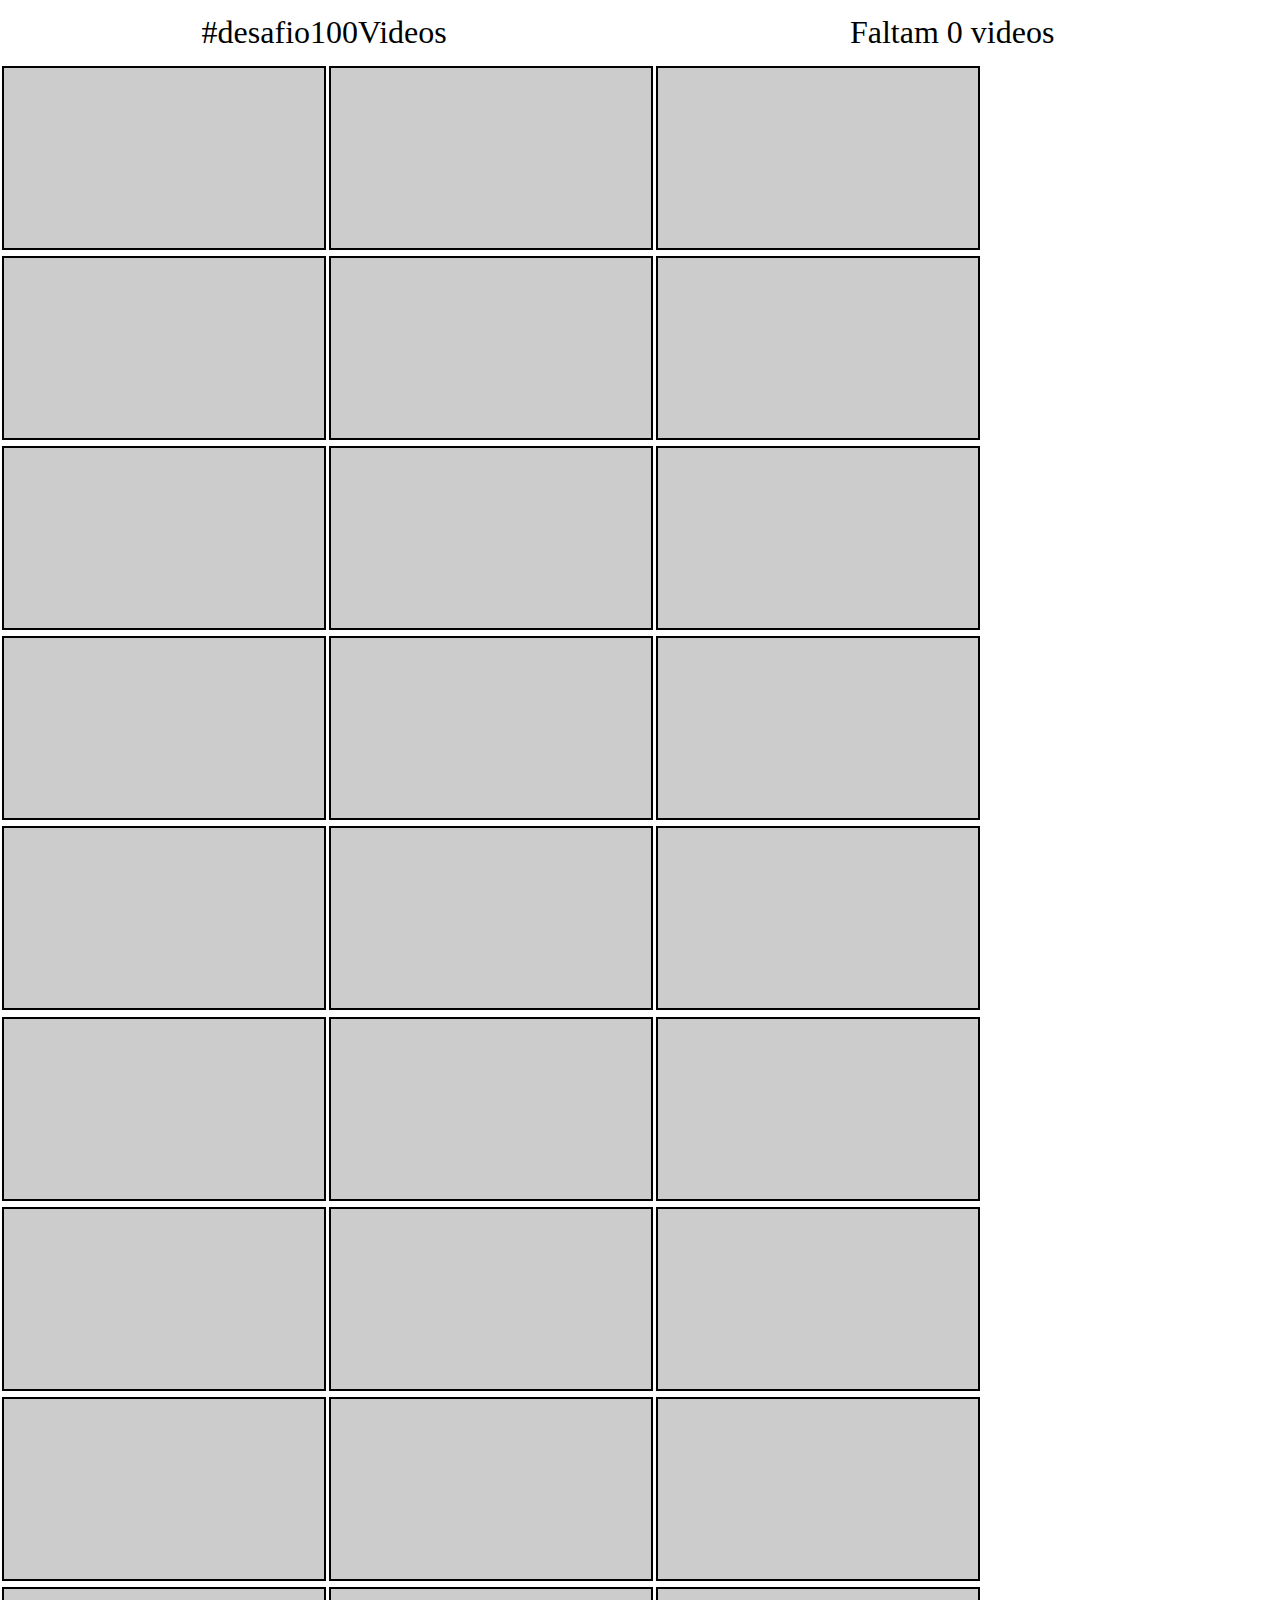
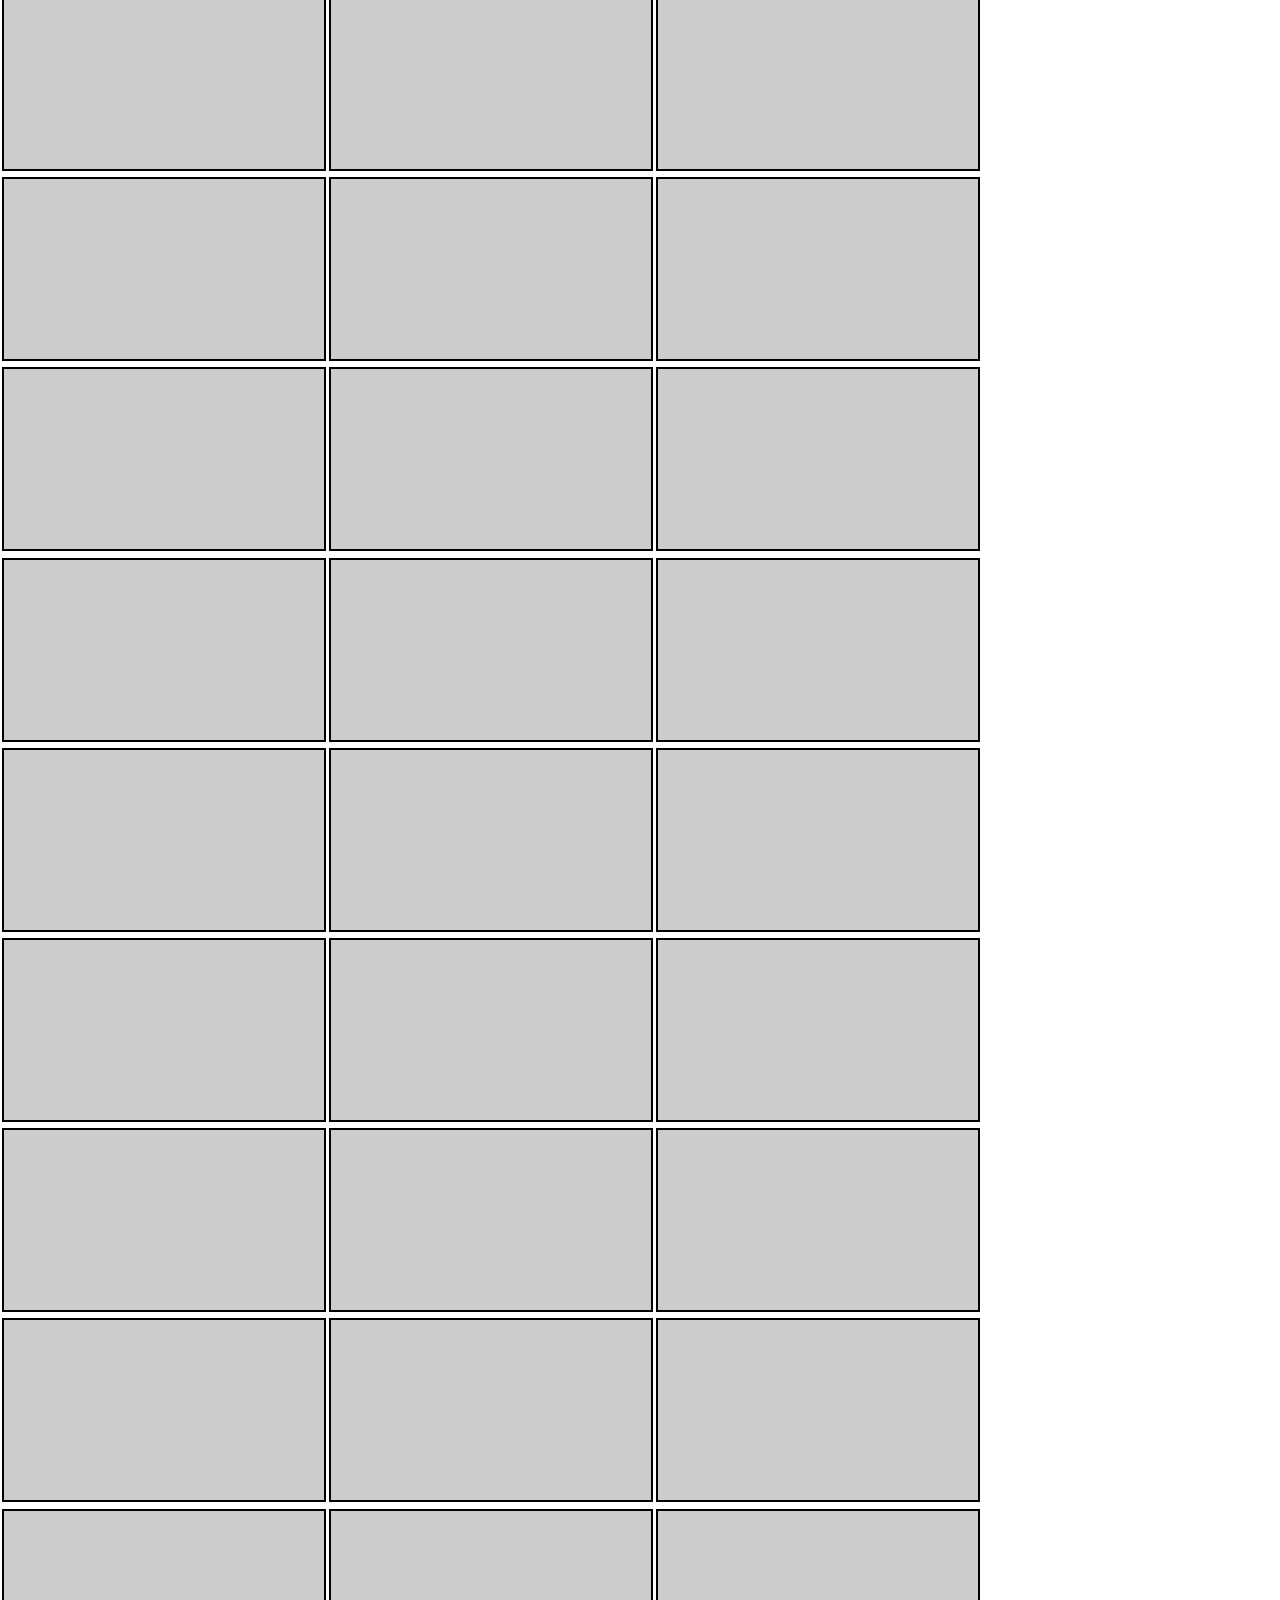
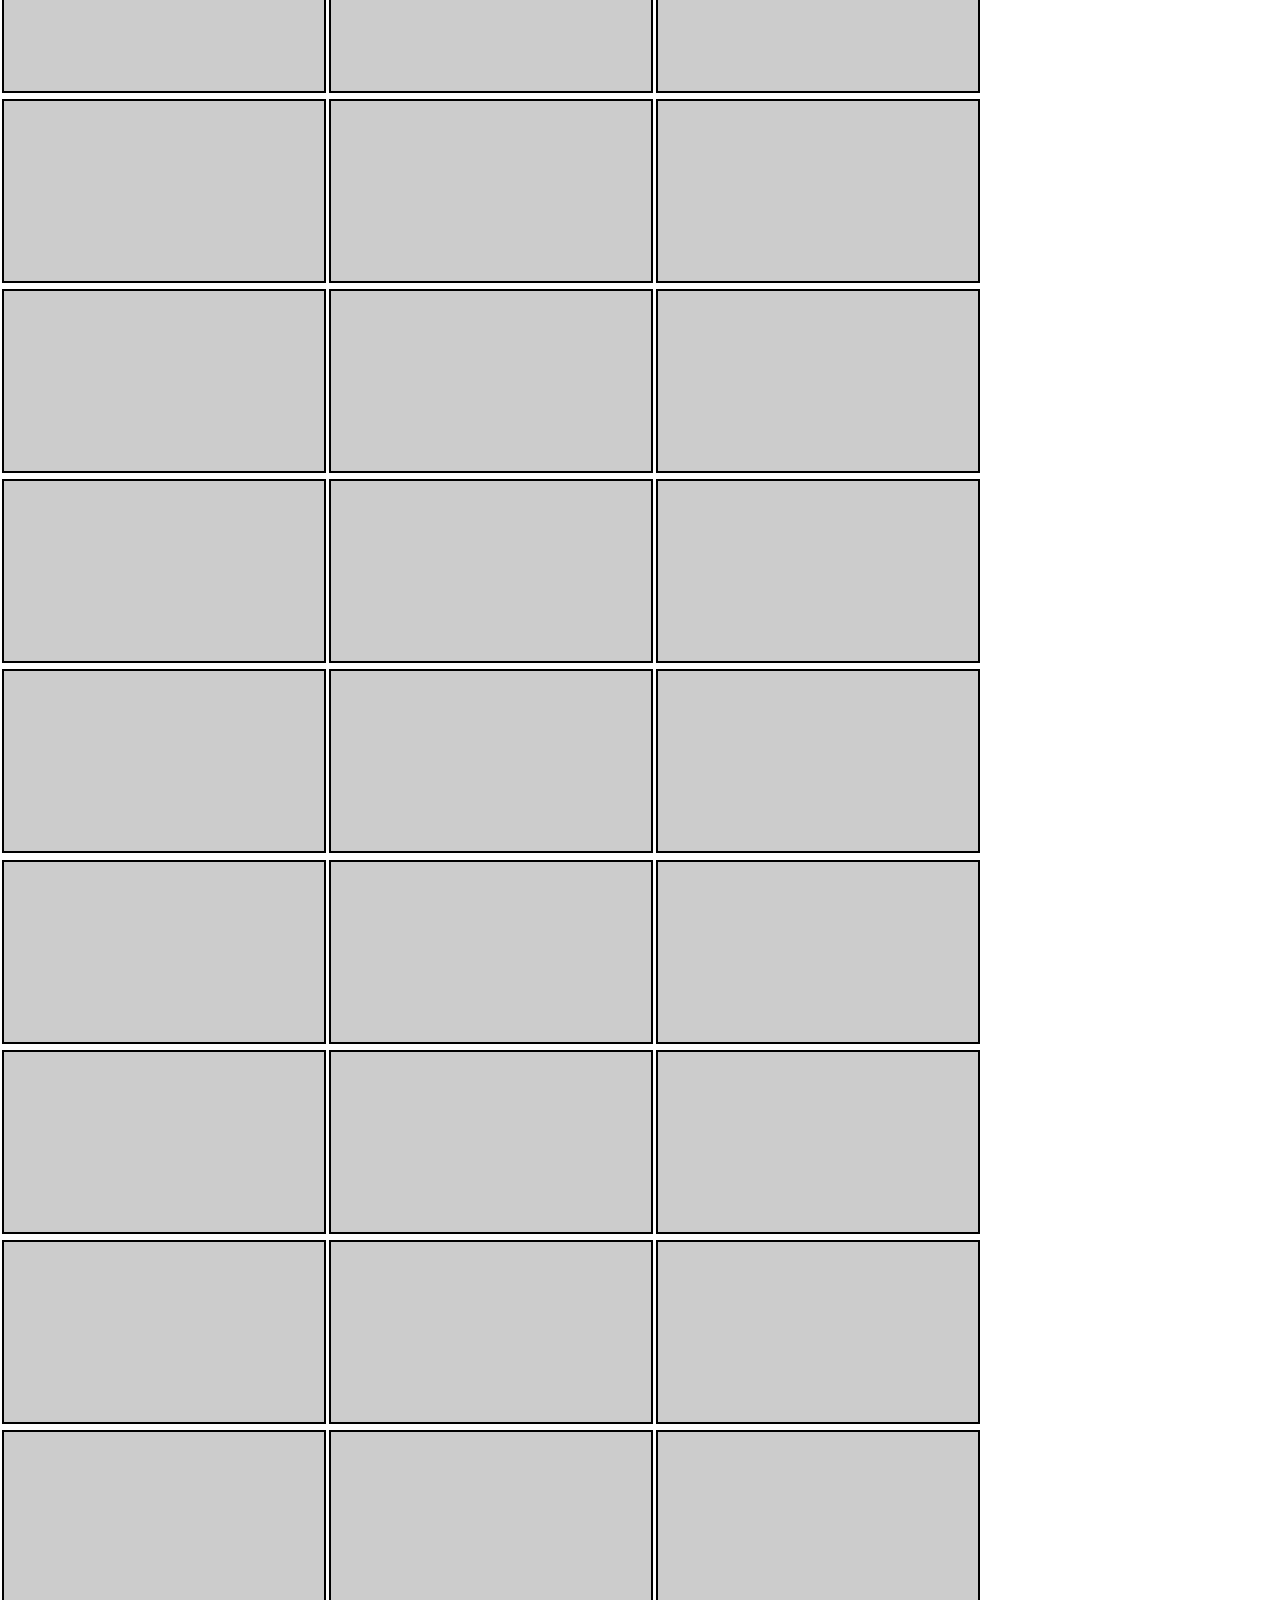
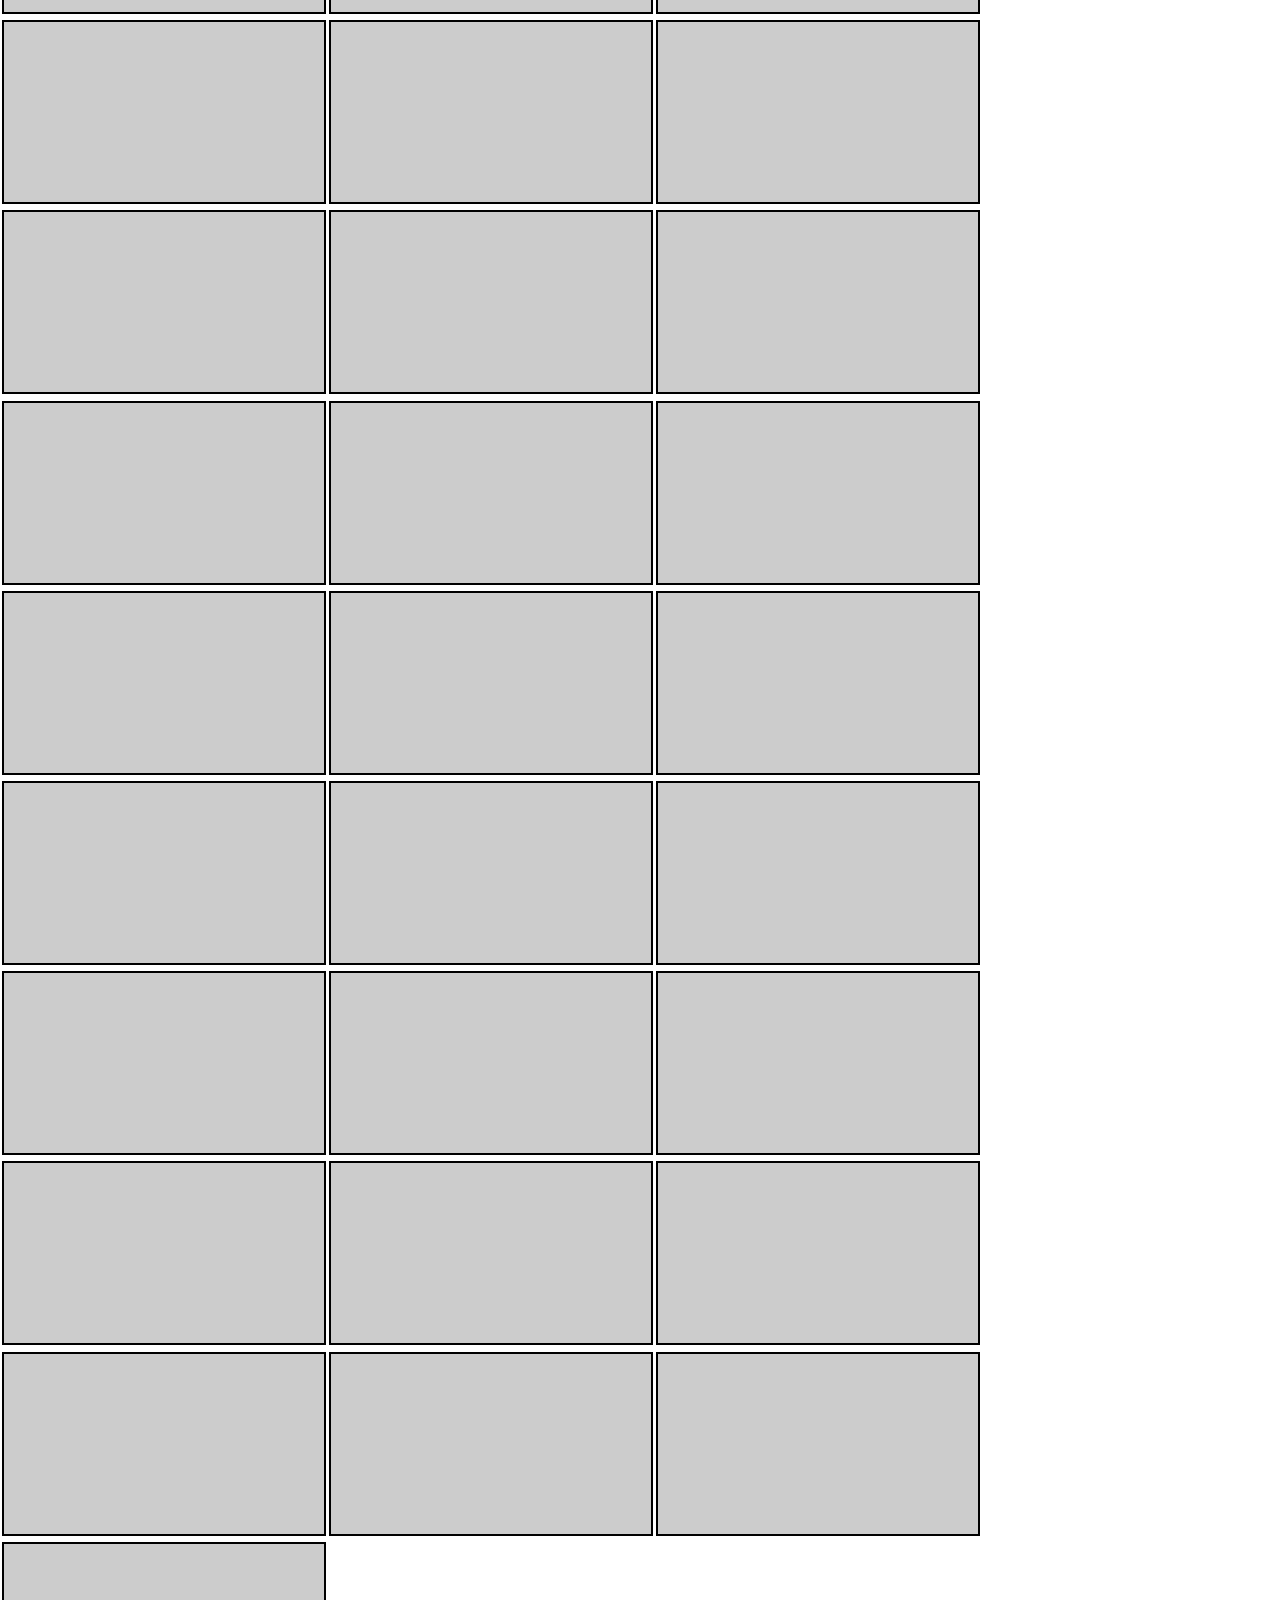
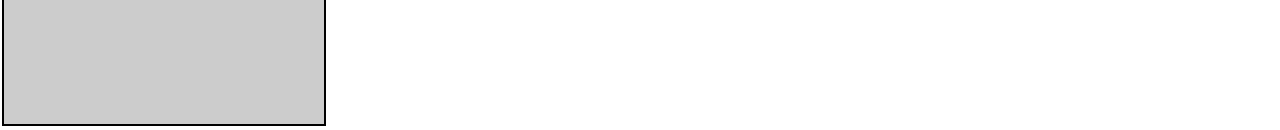
==== index.html @ 361c4d55 "Inital Prototype" ====
<!DOCTYPE html>
<html lang="pt">
	<head>
		<meta charset="utf-8">
		<title>#desafio 100 Videos</title>
		<link rel="stylesheet" href="CSS/reset.css">
		<link rel="stylesheet" href="CSS/main.css">

	</head>
	<body>
		<div class="cabecalho">
			<h1 class="titulo-principal">#desafio100Videos</h1>
			<p class="faltando">Faltam 0 videos</p>
		</div>
		<table>
			<tbody class="tabela-videos">
				<tr class="video-coluna">
					<td class="video-celula"><img src="Images/emBranco.png" alt="imagem com fundo cinza"></td>
					<td class="video-celula"><img src="Images/emBranco.png" alt="imagem com fundo cinza"></td>
					<td class="video-celula"><img src="Images/emBranco.png" alt="imagem com fundo cinza"></td>
					<td class="video-celula"><img src="Images/emBranco.png" alt="imagem com fundo cinza"></td>
					<td class="video-celula"><img src="Images/emBranco.png" alt="imagem com fundo cinza"></td>
					<td class="video-celula"><img src="Images/emBranco.png" alt="imagem com fundo cinza"></td>
					<td class="video-celula"><img src="Images/emBranco.png" alt="imagem com fundo cinza"></td>
					<td class="video-celula"><img src="Images/emBranco.png" alt="imagem com fundo cinza"></td>
					<td class="video-celula"><img src="Images/emBranco.png" alt="imagem com fundo cinza"></td>
					<td class="video-celula"><img src="Images/emBranco.png" alt="imagem com fundo cinza"></td>
					<td class="video-celula"><img src="Images/emBranco.png" alt="imagem com fundo cinza"></td>
					<td class="video-celula"><img src="Images/emBranco.png" alt="imagem com fundo cinza"></td>
					<td class="video-celula"><img src="Images/emBranco.png" alt="imagem com fundo cinza"></td>
					<td class="video-celula"><img src="Images/emBranco.png" alt="imagem com fundo cinza"></td>
					<td class="video-celula"><img src="Images/emBranco.png" alt="imagem com fundo cinza"></td>
					<td class="video-celula"><img src="Images/emBranco.png" alt="imagem com fundo cinza"></td>
					<td class="video-celula"><img src="Images/emBranco.png" alt="imagem com fundo cinza"></td>
					<td class="video-celula"><img src="Images/emBranco.png" alt="imagem com fundo cinza"></td>
					<td class="video-celula"><img src="Images/emBranco.png" alt="imagem com fundo cinza"></td>
					<td class="video-celula"><img src="Images/emBranco.png" alt="imagem com fundo cinza"></td>
					<td class="video-celula"><img src="Images/emBranco.png" alt="imagem com fundo cinza"></td>
					<td class="video-celula"><img src="Images/emBranco.png" alt="imagem com fundo cinza"></td>
					<td class="video-celula"><img src="Images/emBranco.png" alt="imagem com fundo cinza"></td>
					<td class="video-celula"><img src="Images/emBranco.png" alt="imagem com fundo cinza"></td>
					<td class="video-celula"><img src="Images/emBranco.png" alt="imagem com fundo cinza"></td>
					<td class="video-celula"><img src="Images/emBranco.png" alt="imagem com fundo cinza"></td>
					<td class="video-celula"><img src="Images/emBranco.png" alt="imagem com fundo cinza"></td>
					<td class="video-celula"><img src="Images/emBranco.png" alt="imagem com fundo cinza"></td>
					<td class="video-celula"><img src="Images/emBranco.png" alt="imagem com fundo cinza"></td>
					<td class="video-celula"><img src="Images/emBranco.png" alt="imagem com fundo cinza"></td>
					<td class="video-celula"><img src="Images/emBranco.png" alt="imagem com fundo cinza"></td>
					<td class="video-celula"><img src="Images/emBranco.png" alt="imagem com fundo cinza"></td>
					<td class="video-celula"><img src="Images/emBranco.png" alt="imagem com fundo cinza"></td>
					<td class="video-celula"><img src="Images/emBranco.png" alt="imagem com fundo cinza"></td>
					<td class="video-celula"><img src="Images/emBranco.png" alt="imagem com fundo cinza"></td>
					<td class="video-celula"><img src="Images/emBranco.png" alt="imagem com fundo cinza"></td>
					<td class="video-celula"><img src="Images/emBranco.png" alt="imagem com fundo cinza"></td>
					<td class="video-celula"><img src="Images/emBranco.png" alt="imagem com fundo cinza"></td>
					<td class="video-celula"><img src="Images/emBranco.png" alt="imagem com fundo cinza"></td>
					<td class="video-celula"><img src="Images/emBranco.png" alt="imagem com fundo cinza"></td>
					<td class="video-celula"><img src="Images/emBranco.png" alt="imagem com fundo cinza"></td>
					<td class="video-celula"><img src="Images/emBranco.png" alt="imagem com fundo cinza"></td>
					<td class="video-celula"><img src="Images/emBranco.png" alt="imagem com fundo cinza"></td>
					<td class="video-celula"><img src="Images/emBranco.png" alt="imagem com fundo cinza"></td>
					<td class="video-celula"><img src="Images/emBranco.png" alt="imagem com fundo cinza"></td>
					<td class="video-celula"><img src="Images/emBranco.png" alt="imagem com fundo cinza"></td>
					<td class="video-celula"><img src="Images/emBranco.png" alt="imagem com fundo cinza"></td>
					<td class="video-celula"><img src="Images/emBranco.png" alt="imagem com fundo cinza"></td>
					<td class="video-celula"><img src="Images/emBranco.png" alt="imagem com fundo cinza"></td>
					<td class="video-celula"><img src="Images/emBranco.png" alt="imagem com fundo cinza"></td>
					<td class="video-celula"><img src="Images/emBranco.png" alt="imagem com fundo cinza"></td>
					<td class="video-celula"><img src="Images/emBranco.png" alt="imagem com fundo cinza"></td>
					<td class="video-celula"><img src="Images/emBranco.png" alt="imagem com fundo cinza"></td>
					<td class="video-celula"><img src="Images/emBranco.png" alt="imagem com fundo cinza"></td>
					<td class="video-celula"><img src="Images/emBranco.png" alt="imagem com fundo cinza"></td>
					<td class="video-celula"><img src="Images/emBranco.png" alt="imagem com fundo cinza"></td>
					<td class="video-celula"><img src="Images/emBranco.png" alt="imagem com fundo cinza"></td>
					<td class="video-celula"><img src="Images/emBranco.png" alt="imagem com fundo cinza"></td>
					<td class="video-celula"><img src="Images/emBranco.png" alt="imagem com fundo cinza"></td>
					<td class="video-celula"><img src="Images/emBranco.png" alt="imagem com fundo cinza"></td>
					<td class="video-celula"><img src="Images/emBranco.png" alt="imagem com fundo cinza"></td>
					<td class="video-celula"><img src="Images/emBranco.png" alt="imagem com fundo cinza"></td>
					<td class="video-celula"><img src="Images/emBranco.png" alt="imagem com fundo cinza"></td>
					<td class="video-celula"><img src="Images/emBranco.png" alt="imagem com fundo cinza"></td>
					<td class="video-celula"><img src="Images/emBranco.png" alt="imagem com fundo cinza"></td>
					<td class="video-celula"><img src="Images/emBranco.png" alt="imagem com fundo cinza"></td>
					<td class="video-celula"><img src="Images/emBranco.png" alt="imagem com fundo cinza"></td>
					<td class="video-celula"><img src="Images/emBranco.png" alt="imagem com fundo cinza"></td>
					<td class="video-celula"><img src="Images/emBranco.png" alt="imagem com fundo cinza"></td>
					<td class="video-celula"><img src="Images/emBranco.png" alt="imagem com fundo cinza"></td>
					<td class="video-celula"><img src="Images/emBranco.png" alt="imagem com fundo cinza"></td>
					<td class="video-celula"><img src="Images/emBranco.png" alt="imagem com fundo cinza"></td>
					<td class="video-celula"><img src="Images/emBranco.png" alt="imagem com fundo cinza"></td>
					<td class="video-celula"><img src="Images/emBranco.png" alt="imagem com fundo cinza"></td>
					<td class="video-celula"><img src="Images/emBranco.png" alt="imagem com fundo cinza"></td>
					<td class="video-celula"><img src="Images/emBranco.png" alt="imagem com fundo cinza"></td>
					<td class="video-celula"><img src="Images/emBranco.png" alt="imagem com fundo cinza"></td>
					<td class="video-celula"><img src="Images/emBranco.png" alt="imagem com fundo cinza"></td>
					<td class="video-celula"><img src="Images/emBranco.png" alt="imagem com fundo cinza"></td>
					<td class="video-celula"><img src="Images/emBranco.png" alt="imagem com fundo cinza"></td>
					<td class="video-celula"><img src="Images/emBranco.png" alt="imagem com fundo cinza"></td>
					<td class="video-celula"><img src="Images/emBranco.png" alt="imagem com fundo cinza"></td>
					<td class="video-celula"><img src="Images/emBranco.png" alt="imagem com fundo cinza"></td>
					<td class="video-celula"><img src="Images/emBranco.png" alt="imagem com fundo cinza"></td>
					<td class="video-celula"><img src="Images/emBranco.png" alt="imagem com fundo cinza"></td>
					<td class="video-celula"><img src="Images/emBranco.png" alt="imagem com fundo cinza"></td>
					<td class="video-celula"><img src="Images/emBranco.png" alt="imagem com fundo cinza"></td>
					<td class="video-celula"><img src="Images/emBranco.png" alt="imagem com fundo cinza"></td>
					<td class="video-celula"><img src="Images/emBranco.png" alt="imagem com fundo cinza"></td>
					<td class="video-celula"><img src="Images/emBranco.png" alt="imagem com fundo cinza"></td>
					<td class="video-celula"><img src="Images/emBranco.png" alt="imagem com fundo cinza"></td>
					<td class="video-celula"><img src="Images/emBranco.png" alt="imagem com fundo cinza"></td>
					<td class="video-celula"><img src="Images/emBranco.png" alt="imagem com fundo cinza"></td>
					<td class="video-celula"><img src="Images/emBranco.png" alt="imagem com fundo cinza"></td>
					<td class="video-celula"><img src="Images/emBranco.png" alt="imagem com fundo cinza"></td>
					<td class="video-celula"><img src="Images/emBranco.png" alt="imagem com fundo cinza"></td>
					<td class="video-celula"><img src="Images/emBranco.png" alt="imagem com fundo cinza"></td>
					<td class="video-celula"><img src="Images/emBranco.png" alt="imagem com fundo cinza"></td>
					<td class="video-celula"><img src="Images/emBranco.png" alt="imagem com fundo cinza"></td>
					<td class="video-celula"><img src="Images/emBranco.png" alt="imagem com fundo cinza"></td>
				</tr>
			</tbody>
		</table>
	</body>
</html>
---- CSS/main.css ----
body {
    color: black;
}

.titulo-principal,
.faltando{
    font-size: 2em;
    margin: .5em .25em;
}

.video-celula{
    border: .15em solid black;
    margin: .1em;
    box-sizing: border-box;
    display: inline-block;
}

img{
    width: 100%;
    display: block;
}

.faltando{
    text-align: right;
    margin-right: 1em;
}

.cabecalho{
    display: flex;
    justify-content: space-around;
}
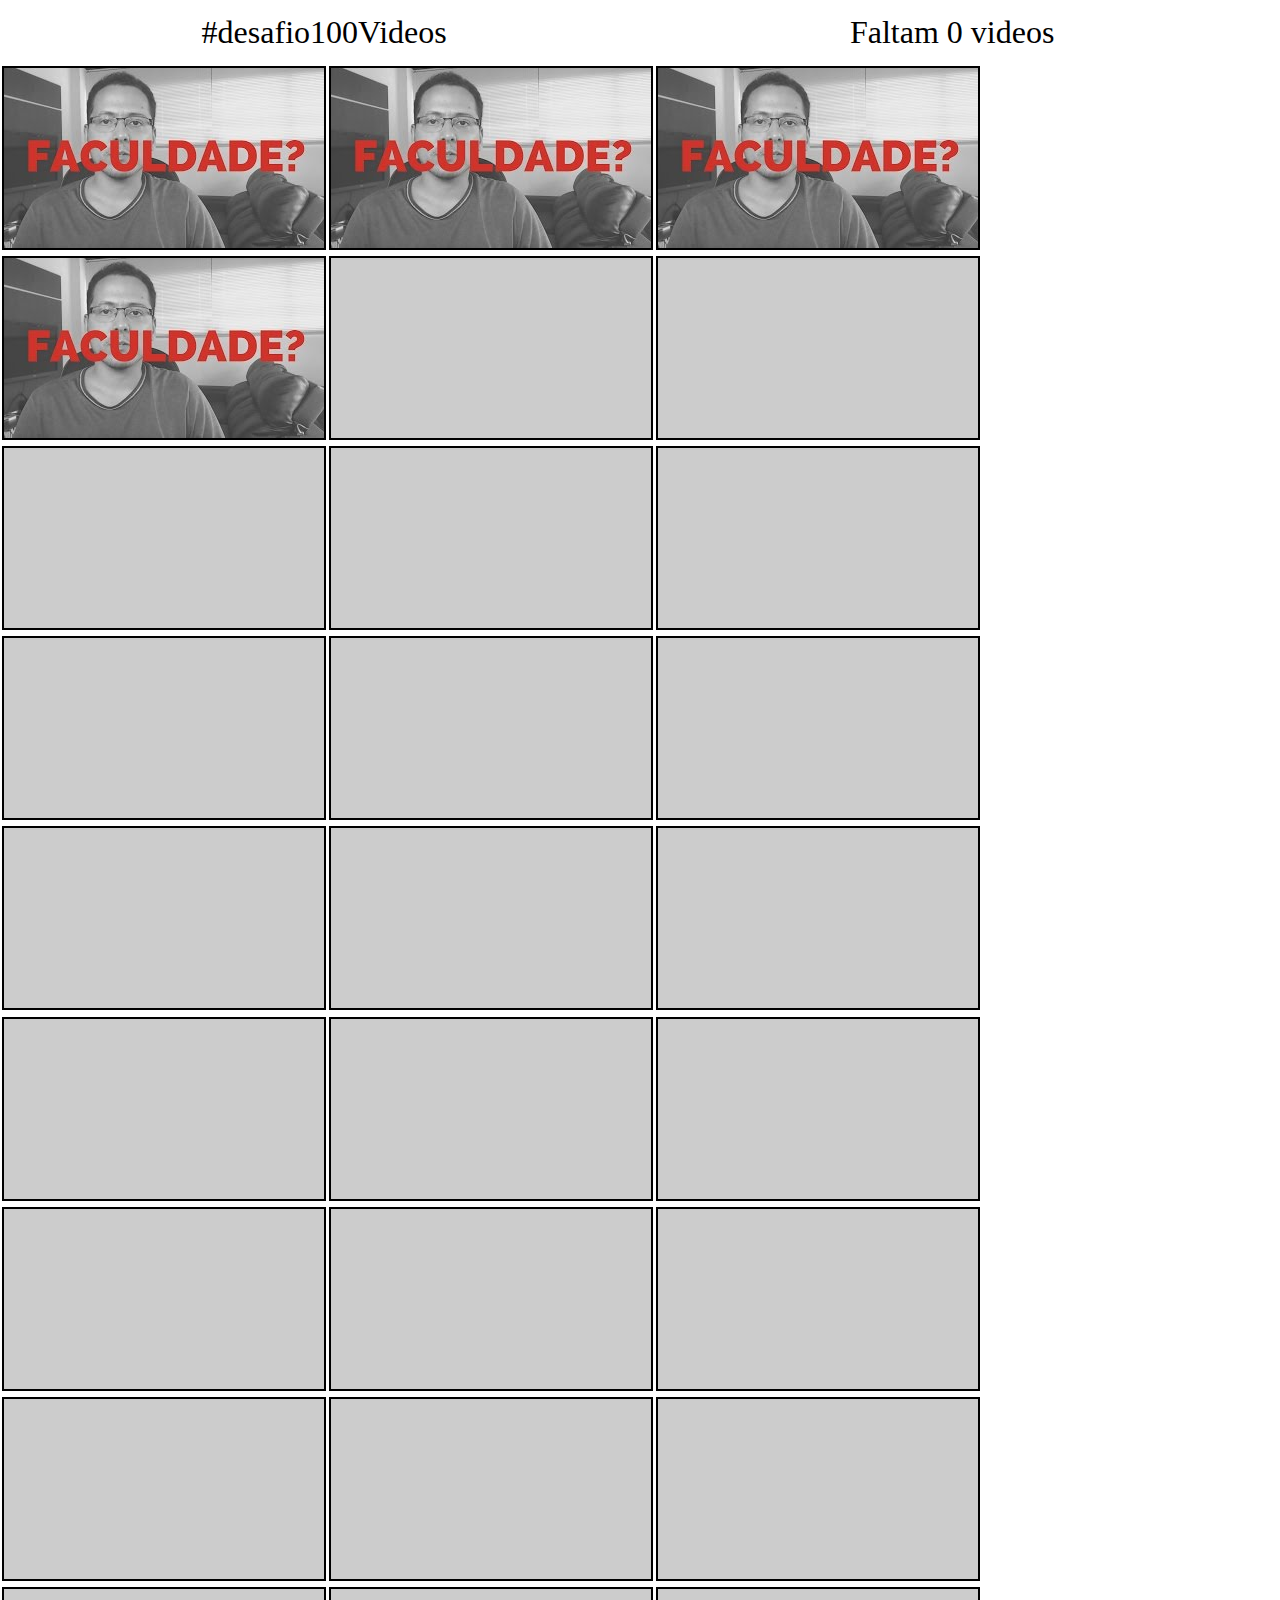
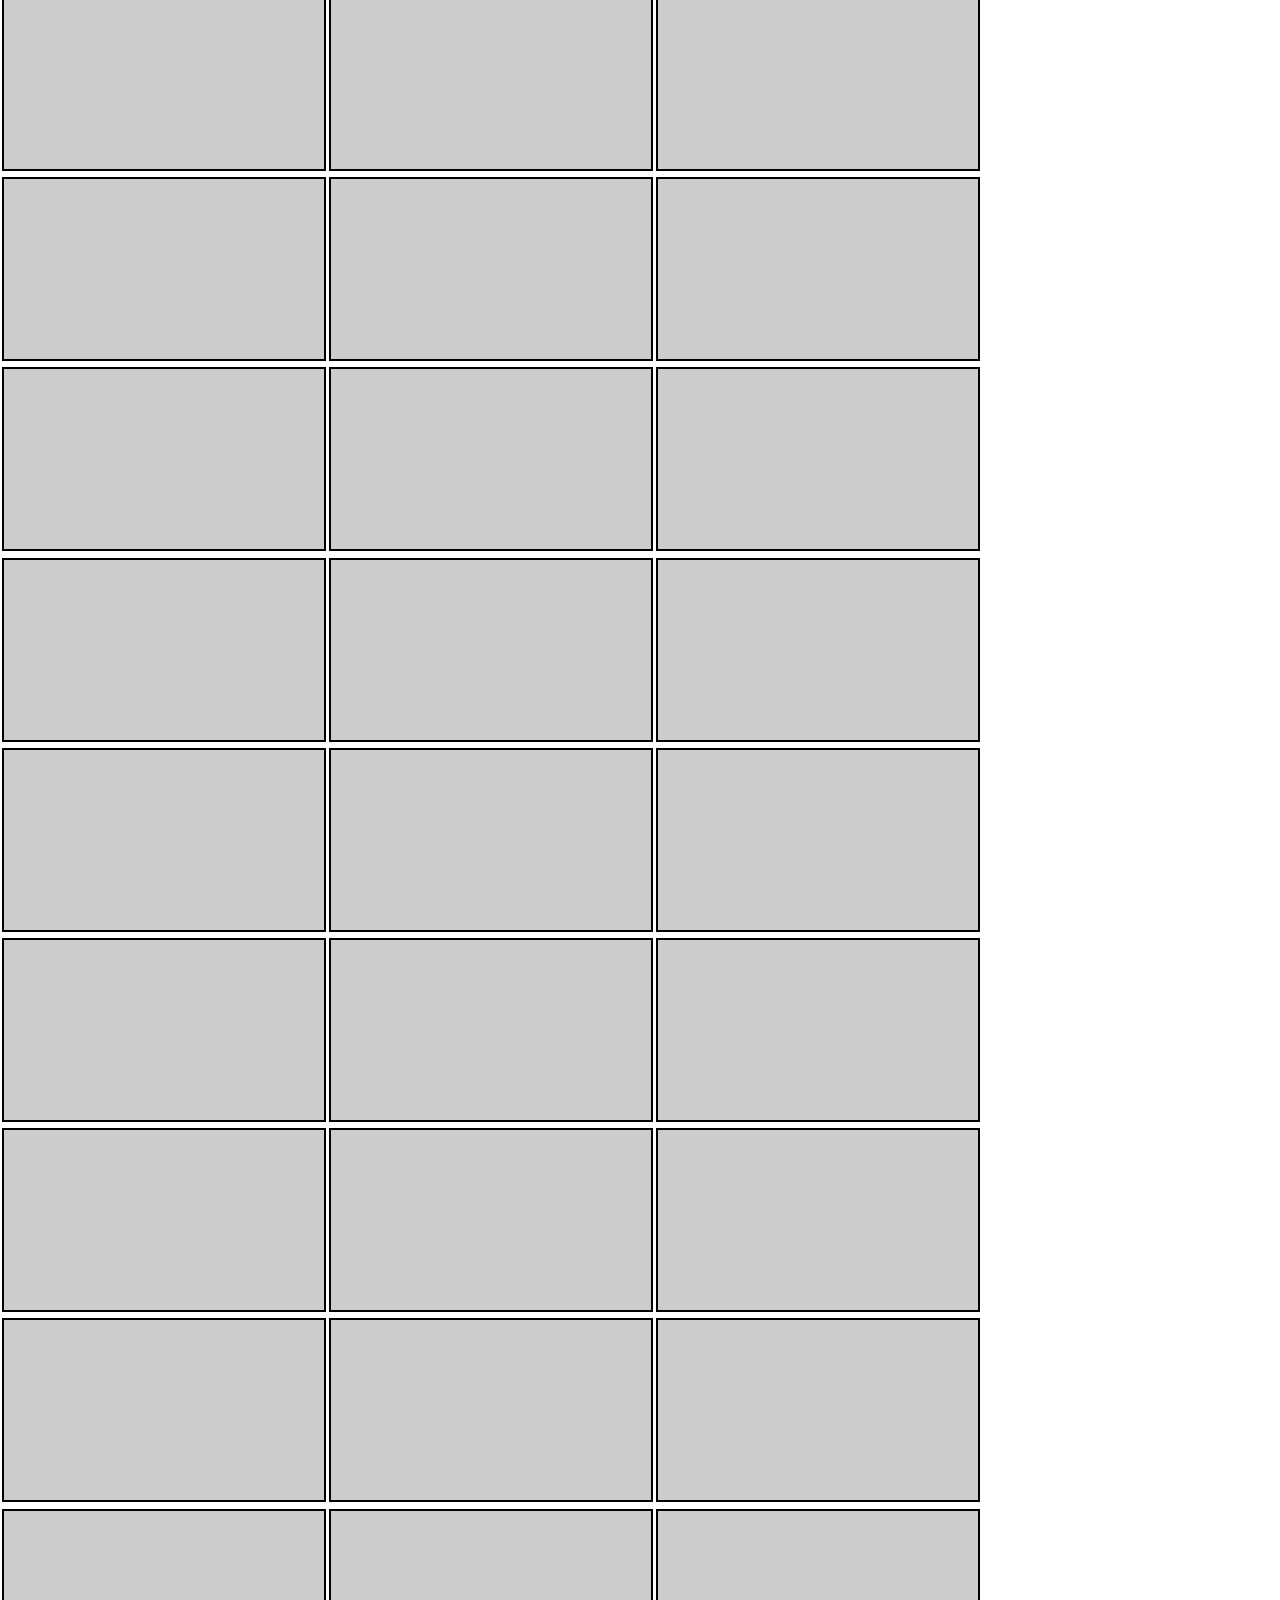
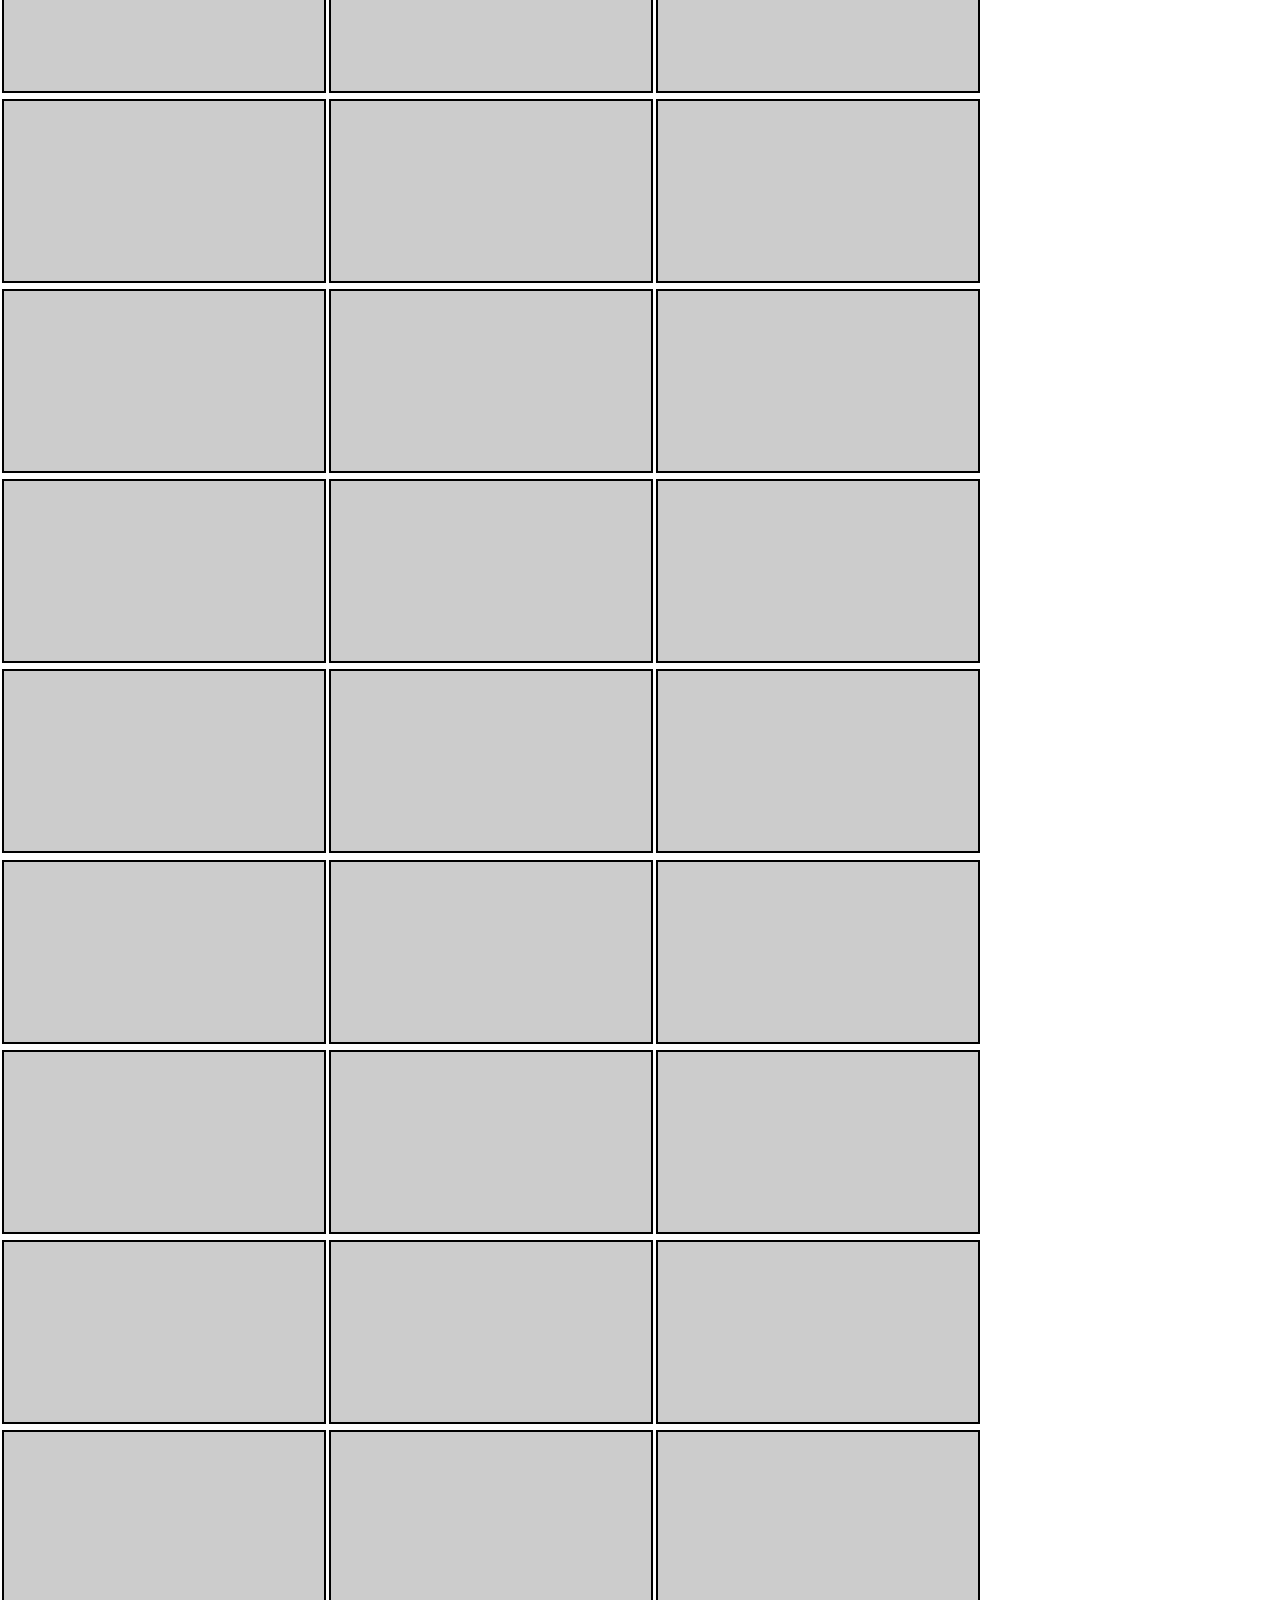
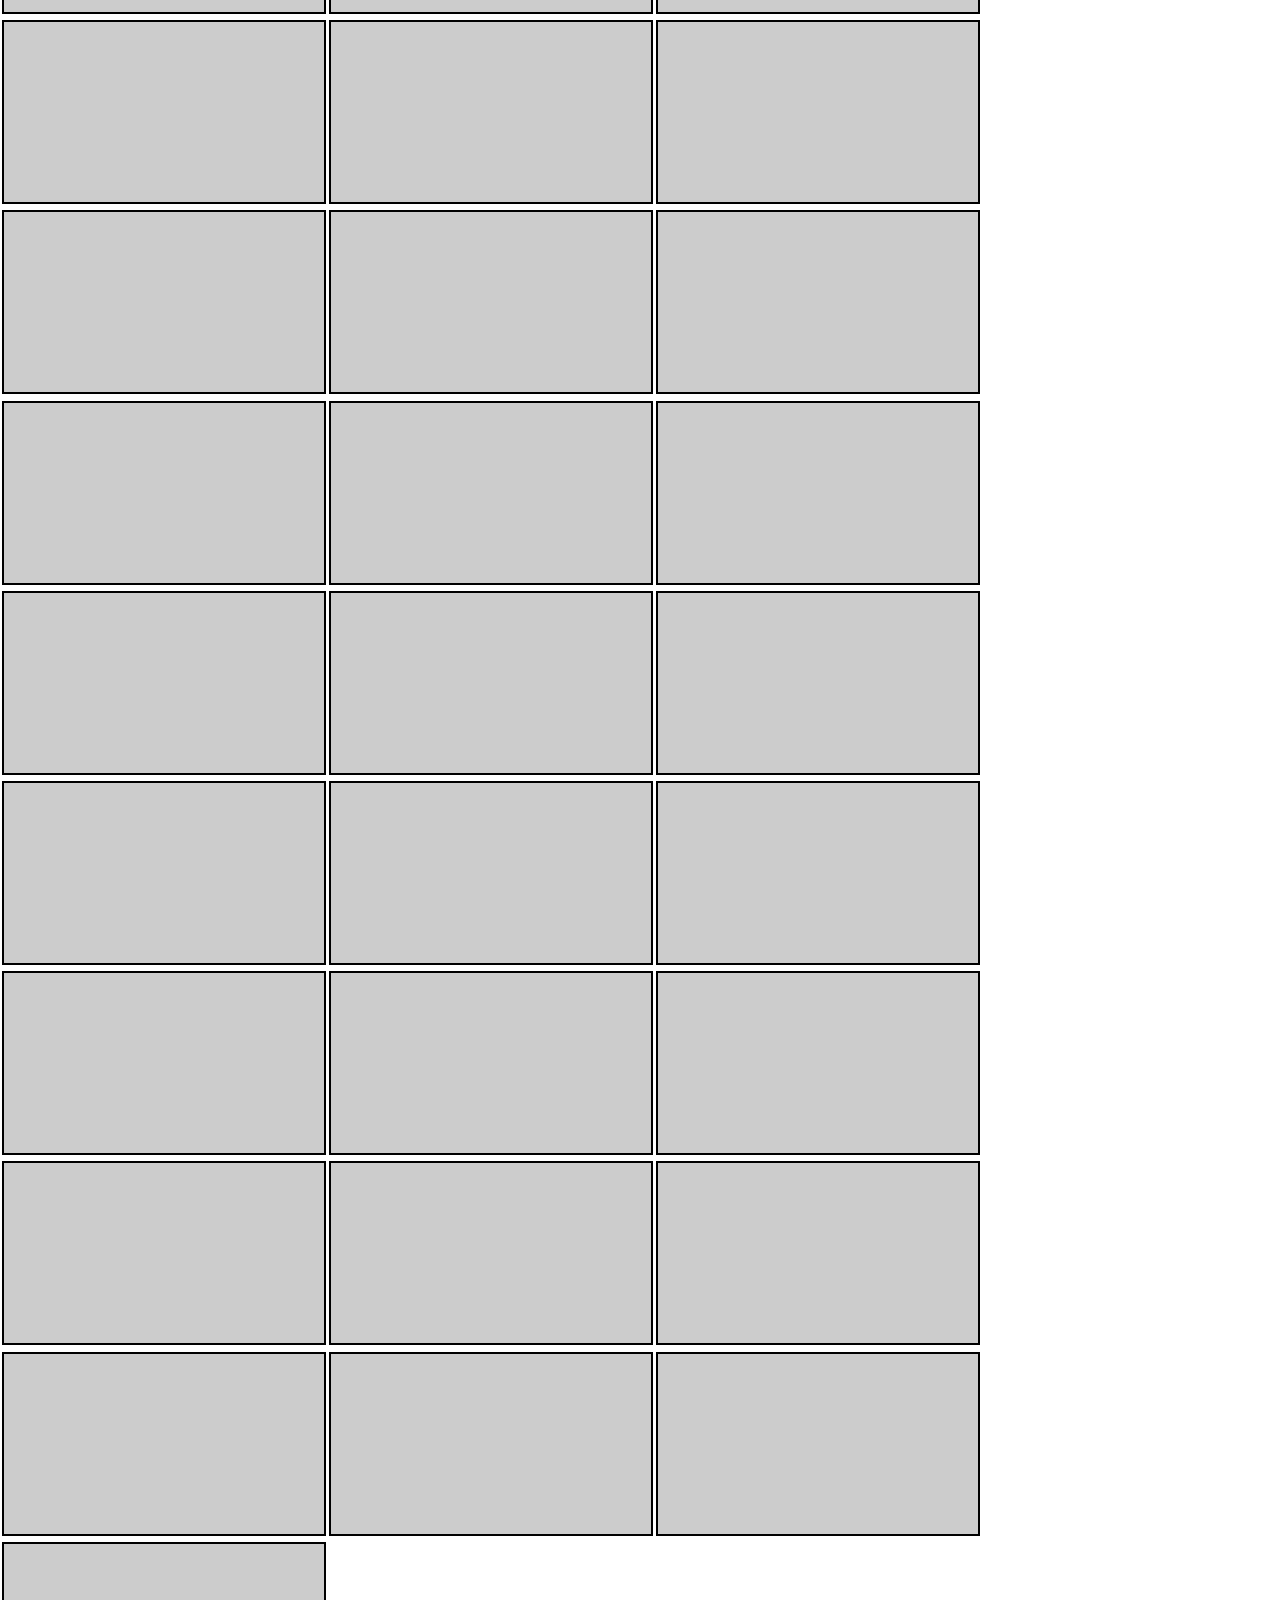
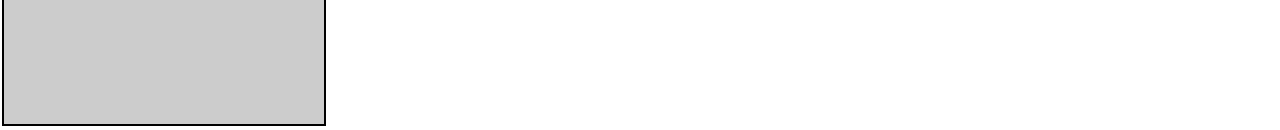
==== commit 965549bd: "Adding the initial JavaScript structure" ====
--- a/index.html
+++ b/index.html
@@ -15,10 +15,10 @@
 		<table>
 			<tbody class="tabela-videos">
 				<tr class="video-coluna">
-					<td class="video-celula"><img src="Images/emBranco.png" alt="imagem com fundo cinza"></td>
-					<td class="video-celula"><img src="Images/emBranco.png" alt="imagem com fundo cinza"></td>
-					<td class="video-celula"><img src="Images/emBranco.png" alt="imagem com fundo cinza"></td>
-					<td class="video-celula"><img src="Images/emBranco.png" alt="imagem com fundo cinza"></td>
+					<td class="video-celula"><img src="Images/mqdefault.jpg" alt="imagem com fundo cinza"></td>
+					<td class="video-celula"><img src="Images/mqdefault.jpg" alt="imagem com fundo cinza"></td>
+					<td class="video-celula"><img src="Images/mqdefault.jpg" alt="imagem com fundo cinza"></td>
+					<td class="video-celula"><img src="Images/mqdefault.jpg" alt="imagem com fundo cinza"></td>
 					<td class="video-celula"><img src="Images/emBranco.png" alt="imagem com fundo cinza"></td>
 					<td class="video-celula"><img src="Images/emBranco.png" alt="imagem com fundo cinza"></td>
 					<td class="video-celula"><img src="Images/emBranco.png" alt="imagem com fundo cinza"></td>
@@ -118,5 +118,8 @@
 				</tr>
 			</tbody>
 		</table>
+
+		<script src="JS/video.js"></script>
+		<script src="JS/canalYoutube.js"></script>
 	</body>
 </html>
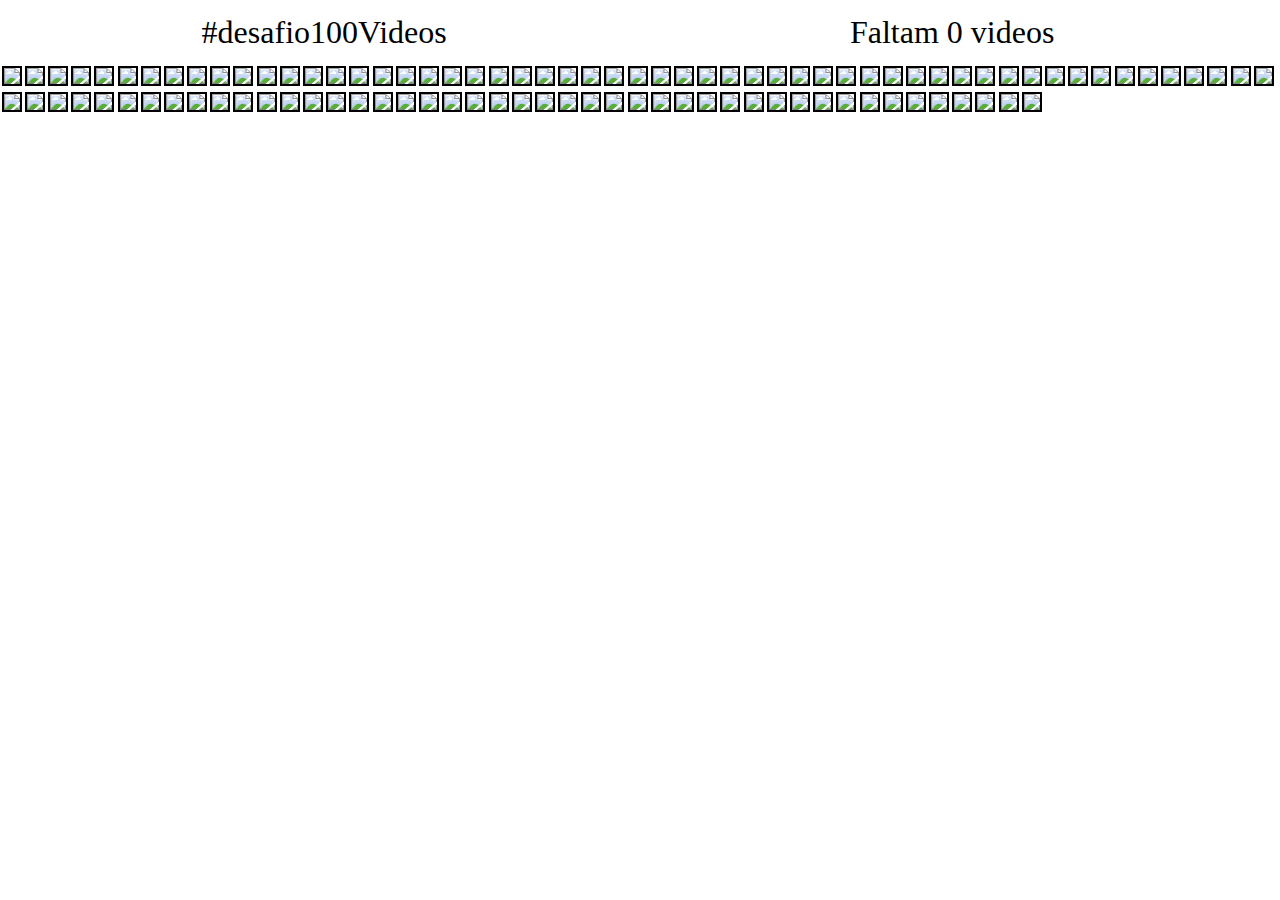
==== commit 5e7ca2df: "adding videos to the page" ====
--- a/index.html
+++ b/index.html
@@ -10,115 +10,16 @@
 	<body>
 		<div class="cabecalho">
 			<h1 class="titulo-principal">#desafio100Videos</h1>
-			<p class="faltando">Faltam 0 videos</p>
+			<p class="faltando">Faltam <span class="quantidade-faltando">0</span> videos</p>
 		</div>
 		<table>
 			<tbody class="tabela-videos">
 				<tr class="video-coluna">
-					<td class="video-celula"><img src="Images/mqdefault.jpg" alt="imagem com fundo cinza"></td>
-					<td class="video-celula"><img src="Images/mqdefault.jpg" alt="imagem com fundo cinza"></td>
-					<td class="video-celula"><img src="Images/mqdefault.jpg" alt="imagem com fundo cinza"></td>
-					<td class="video-celula"><img src="Images/mqdefault.jpg" alt="imagem com fundo cinza"></td>
-					<td class="video-celula"><img src="Images/emBranco.png" alt="imagem com fundo cinza"></td>
-					<td class="video-celula"><img src="Images/emBranco.png" alt="imagem com fundo cinza"></td>
-					<td class="video-celula"><img src="Images/emBranco.png" alt="imagem com fundo cinza"></td>
-					<td class="video-celula"><img src="Images/emBranco.png" alt="imagem com fundo cinza"></td>
-					<td class="video-celula"><img src="Images/emBranco.png" alt="imagem com fundo cinza"></td>
-					<td class="video-celula"><img src="Images/emBranco.png" alt="imagem com fundo cinza"></td>
-					<td class="video-celula"><img src="Images/emBranco.png" alt="imagem com fundo cinza"></td>
-					<td class="video-celula"><img src="Images/emBranco.png" alt="imagem com fundo cinza"></td>
-					<td class="video-celula"><img src="Images/emBranco.png" alt="imagem com fundo cinza"></td>
-					<td class="video-celula"><img src="Images/emBranco.png" alt="imagem com fundo cinza"></td>
-					<td class="video-celula"><img src="Images/emBranco.png" alt="imagem com fundo cinza"></td>
-					<td class="video-celula"><img src="Images/emBranco.png" alt="imagem com fundo cinza"></td>
-					<td class="video-celula"><img src="Images/emBranco.png" alt="imagem com fundo cinza"></td>
-					<td class="video-celula"><img src="Images/emBranco.png" alt="imagem com fundo cinza"></td>
-					<td class="video-celula"><img src="Images/emBranco.png" alt="imagem com fundo cinza"></td>
-					<td class="video-celula"><img src="Images/emBranco.png" alt="imagem com fundo cinza"></td>
-					<td class="video-celula"><img src="Images/emBranco.png" alt="imagem com fundo cinza"></td>
-					<td class="video-celula"><img src="Images/emBranco.png" alt="imagem com fundo cinza"></td>
-					<td class="video-celula"><img src="Images/emBranco.png" alt="imagem com fundo cinza"></td>
-					<td class="video-celula"><img src="Images/emBranco.png" alt="imagem com fundo cinza"></td>
-					<td class="video-celula"><img src="Images/emBranco.png" alt="imagem com fundo cinza"></td>
-					<td class="video-celula"><img src="Images/emBranco.png" alt="imagem com fundo cinza"></td>
-					<td class="video-celula"><img src="Images/emBranco.png" alt="imagem com fundo cinza"></td>
-					<td class="video-celula"><img src="Images/emBranco.png" alt="imagem com fundo cinza"></td>
-					<td class="video-celula"><img src="Images/emBranco.png" alt="imagem com fundo cinza"></td>
-					<td class="video-celula"><img src="Images/emBranco.png" alt="imagem com fundo cinza"></td>
-					<td class="video-celula"><img src="Images/emBranco.png" alt="imagem com fundo cinza"></td>
-					<td class="video-celula"><img src="Images/emBranco.png" alt="imagem com fundo cinza"></td>
-					<td class="video-celula"><img src="Images/emBranco.png" alt="imagem com fundo cinza"></td>
-					<td class="video-celula"><img src="Images/emBranco.png" alt="imagem com fundo cinza"></td>
-					<td class="video-celula"><img src="Images/emBranco.png" alt="imagem com fundo cinza"></td>
-					<td class="video-celula"><img src="Images/emBranco.png" alt="imagem com fundo cinza"></td>
-					<td class="video-celula"><img src="Images/emBranco.png" alt="imagem com fundo cinza"></td>
-					<td class="video-celula"><img src="Images/emBranco.png" alt="imagem com fundo cinza"></td>
-					<td class="video-celula"><img src="Images/emBranco.png" alt="imagem com fundo cinza"></td>
-					<td class="video-celula"><img src="Images/emBranco.png" alt="imagem com fundo cinza"></td>
-					<td class="video-celula"><img src="Images/emBranco.png" alt="imagem com fundo cinza"></td>
-					<td class="video-celula"><img src="Images/emBranco.png" alt="imagem com fundo cinza"></td>
-					<td class="video-celula"><img src="Images/emBranco.png" alt="imagem com fundo cinza"></td>
-					<td class="video-celula"><img src="Images/emBranco.png" alt="imagem com fundo cinza"></td>
-					<td class="video-celula"><img src="Images/emBranco.png" alt="imagem com fundo cinza"></td>
-					<td class="video-celula"><img src="Images/emBranco.png" alt="imagem com fundo cinza"></td>
-					<td class="video-celula"><img src="Images/emBranco.png" alt="imagem com fundo cinza"></td>
-					<td class="video-celula"><img src="Images/emBranco.png" alt="imagem com fundo cinza"></td>
-					<td class="video-celula"><img src="Images/emBranco.png" alt="imagem com fundo cinza"></td>
-					<td class="video-celula"><img src="Images/emBranco.png" alt="imagem com fundo cinza"></td>
-					<td class="video-celula"><img src="Images/emBranco.png" alt="imagem com fundo cinza"></td>
-					<td class="video-celula"><img src="Images/emBranco.png" alt="imagem com fundo cinza"></td>
-					<td class="video-celula"><img src="Images/emBranco.png" alt="imagem com fundo cinza"></td>
-					<td class="video-celula"><img src="Images/emBranco.png" alt="imagem com fundo cinza"></td>
-					<td class="video-celula"><img src="Images/emBranco.png" alt="imagem com fundo cinza"></td>
-					<td class="video-celula"><img src="Images/emBranco.png" alt="imagem com fundo cinza"></td>
-					<td class="video-celula"><img src="Images/emBranco.png" alt="imagem com fundo cinza"></td>
-					<td class="video-celula"><img src="Images/emBranco.png" alt="imagem com fundo cinza"></td>
-					<td class="video-celula"><img src="Images/emBranco.png" alt="imagem com fundo cinza"></td>
-					<td class="video-celula"><img src="Images/emBranco.png" alt="imagem com fundo cinza"></td>
-					<td class="video-celula"><img src="Images/emBranco.png" alt="imagem com fundo cinza"></td>
-					<td class="video-celula"><img src="Images/emBranco.png" alt="imagem com fundo cinza"></td>
-					<td class="video-celula"><img src="Images/emBranco.png" alt="imagem com fundo cinza"></td>
-					<td class="video-celula"><img src="Images/emBranco.png" alt="imagem com fundo cinza"></td>
-					<td class="video-celula"><img src="Images/emBranco.png" alt="imagem com fundo cinza"></td>
-					<td class="video-celula"><img src="Images/emBranco.png" alt="imagem com fundo cinza"></td>
-					<td class="video-celula"><img src="Images/emBranco.png" alt="imagem com fundo cinza"></td>
-					<td class="video-celula"><img src="Images/emBranco.png" alt="imagem com fundo cinza"></td>
-					<td class="video-celula"><img src="Images/emBranco.png" alt="imagem com fundo cinza"></td>
-					<td class="video-celula"><img src="Images/emBranco.png" alt="imagem com fundo cinza"></td>
-					<td class="video-celula"><img src="Images/emBranco.png" alt="imagem com fundo cinza"></td>
-					<td class="video-celula"><img src="Images/emBranco.png" alt="imagem com fundo cinza"></td>
-					<td class="video-celula"><img src="Images/emBranco.png" alt="imagem com fundo cinza"></td>
-					<td class="video-celula"><img src="Images/emBranco.png" alt="imagem com fundo cinza"></td>
-					<td class="video-celula"><img src="Images/emBranco.png" alt="imagem com fundo cinza"></td>
-					<td class="video-celula"><img src="Images/emBranco.png" alt="imagem com fundo cinza"></td>
-					<td class="video-celula"><img src="Images/emBranco.png" alt="imagem com fundo cinza"></td>
-					<td class="video-celula"><img src="Images/emBranco.png" alt="imagem com fundo cinza"></td>
-					<td class="video-celula"><img src="Images/emBranco.png" alt="imagem com fundo cinza"></td>
-					<td class="video-celula"><img src="Images/emBranco.png" alt="imagem com fundo cinza"></td>
-					<td class="video-celula"><img src="Images/emBranco.png" alt="imagem com fundo cinza"></td>
-					<td class="video-celula"><img src="Images/emBranco.png" alt="imagem com fundo cinza"></td>
-					<td class="video-celula"><img src="Images/emBranco.png" alt="imagem com fundo cinza"></td>
-					<td class="video-celula"><img src="Images/emBranco.png" alt="imagem com fundo cinza"></td>
-					<td class="video-celula"><img src="Images/emBranco.png" alt="imagem com fundo cinza"></td>
-					<td class="video-celula"><img src="Images/emBranco.png" alt="imagem com fundo cinza"></td>
-					<td class="video-celula"><img src="Images/emBranco.png" alt="imagem com fundo cinza"></td>
-					<td class="video-celula"><img src="Images/emBranco.png" alt="imagem com fundo cinza"></td>
-					<td class="video-celula"><img src="Images/emBranco.png" alt="imagem com fundo cinza"></td>
-					<td class="video-celula"><img src="Images/emBranco.png" alt="imagem com fundo cinza"></td>
-					<td class="video-celula"><img src="Images/emBranco.png" alt="imagem com fundo cinza"></td>
-					<td class="video-celula"><img src="Images/emBranco.png" alt="imagem com fundo cinza"></td>
-					<td class="video-celula"><img src="Images/emBranco.png" alt="imagem com fundo cinza"></td>
-					<td class="video-celula"><img src="Images/emBranco.png" alt="imagem com fundo cinza"></td>
-					<td class="video-celula"><img src="Images/emBranco.png" alt="imagem com fundo cinza"></td>
-					<td class="video-celula"><img src="Images/emBranco.png" alt="imagem com fundo cinza"></td>
-					<td class="video-celula"><img src="Images/emBranco.png" alt="imagem com fundo cinza"></td>
-					<td class="video-celula"><img src="Images/emBranco.png" alt="imagem com fundo cinza"></td>
-					<td class="video-celula"><img src="Images/emBranco.png" alt="imagem com fundo cinza"></td>
-					<td class="video-celula"><img src="Images/emBranco.png" alt="imagem com fundo cinza"></td>
 				</tr>
 			</tbody>
 		</table>
 
+		<script	src="script/jquery-1.11.3.js"></script>
 		<script src="JS/video.js"></script>
 		<script src="JS/canalYoutube.js"></script>
 	</body>
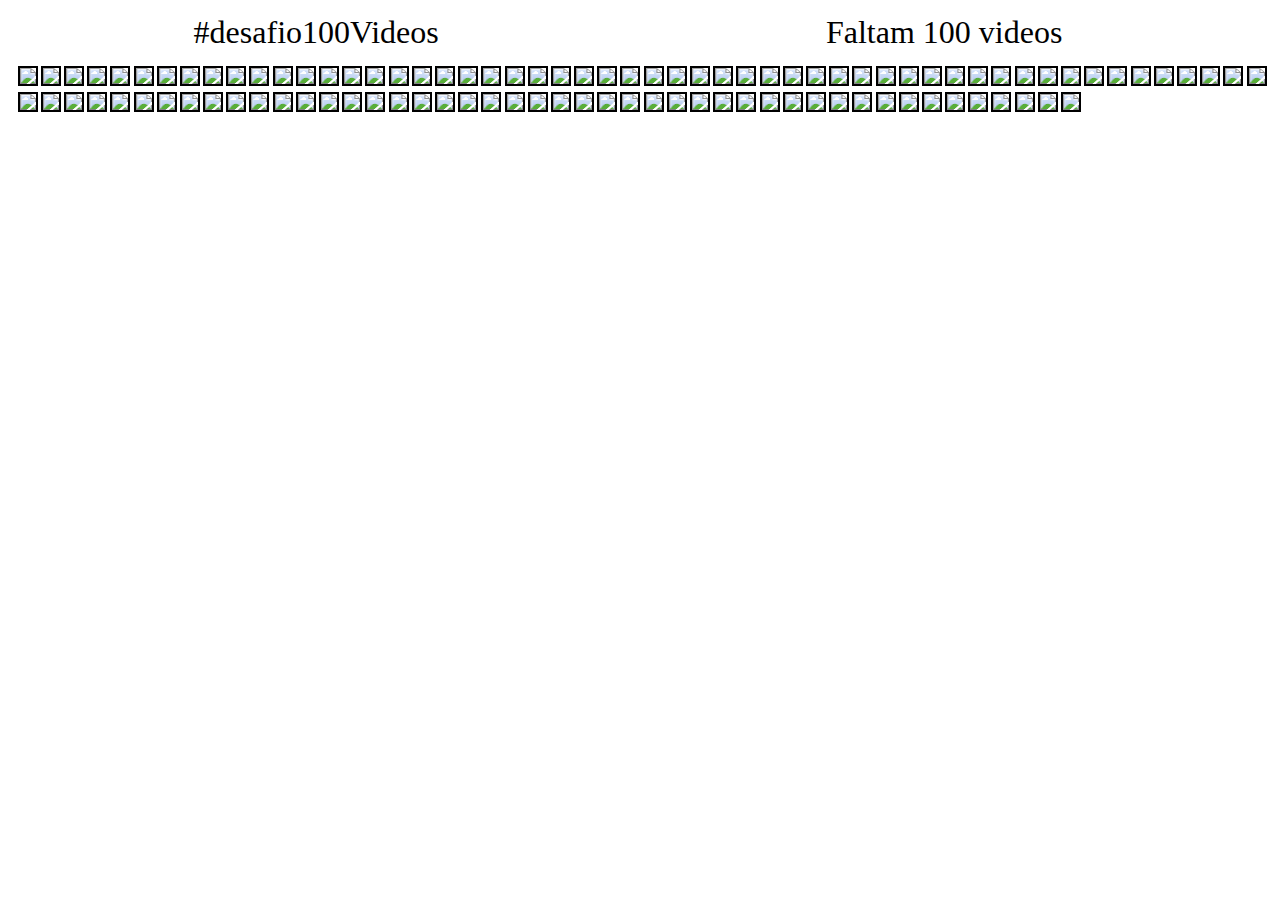
==== commit 9b4cc7c0: "added video counter" ====
--- a/index.html
+++ b/index.html
@@ -10,7 +10,7 @@
 	<body>
 		<div class="cabecalho">
 			<h1 class="titulo-principal">#desafio100Videos</h1>
-			<p class="faltando">Faltam <span class="quantidade-faltando">0</span> videos</p>
+			<p class="faltando">Faltam <span id="quantidade-faltando">100</span> videos</p>
 		</div>
 		<table>
 			<tbody class="tabela-videos">
--- a/CSS/main.css
+++ b/CSS/main.css
@@ -1,5 +1,9 @@
 body {
     color: black;
+}
+table{
+    margin-left: 1em;
+    margin-bottom: 1em;
 }
 
 .titulo-principal,
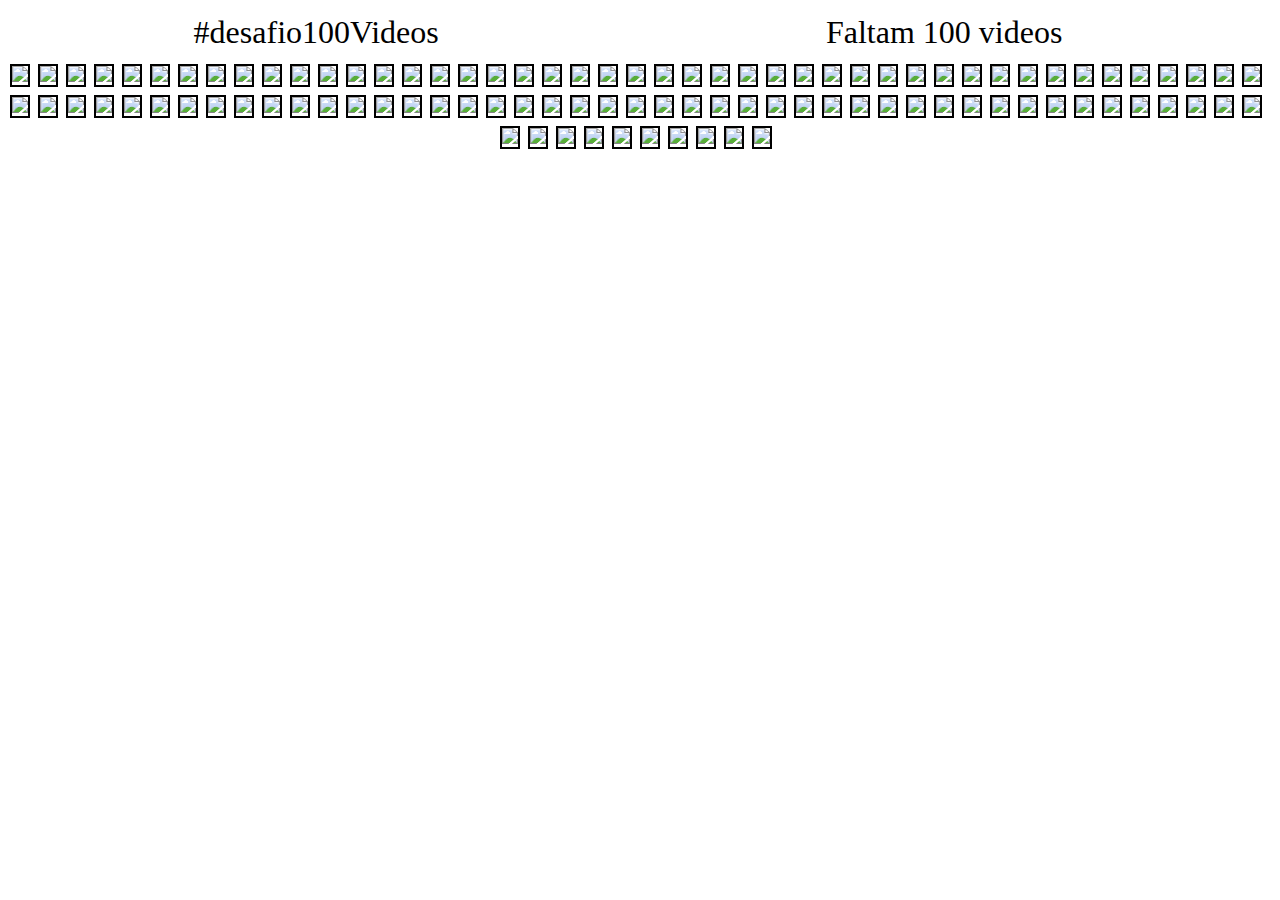
==== commit 6cbabc88: "Responsive design" ====
--- a/index.html
+++ b/index.html
@@ -2,6 +2,7 @@
 <html lang="pt">
 	<head>
 		<meta charset="utf-8">
+		<meta name="viewport" content="width=device-width">
 		<title>#desafio 100 Videos</title>
 		<link rel="stylesheet" href="CSS/reset.css">
 		<link rel="stylesheet" href="CSS/main.css">
--- a/CSS/main.css
+++ b/CSS/main.css
@@ -1,9 +1,5 @@
 body {
     color: black;
-}
-table{
-    margin-left: 1em;
-    margin-bottom: 1em;
 }
 
 .titulo-principal,
@@ -11,17 +7,22 @@
     font-size: 2em;
     margin: .5em .25em;
 }
+.video-coluna {
+    display: flex;
+    flex-wrap: wrap;
+    justify-content: center;
+}
 
 .video-celula{
     border: .15em solid black;
-    margin: .1em;
+    margin-right: .7em;
+    margin-bottom: .5em;
+    max-width: 43%;
     box-sizing: border-box;
-    display: inline-block;
 }
 
 img{
     width: 100%;
-    display: block;
 }
 
 .faltando{
@@ -31,5 +32,35 @@
 
 .cabecalho{
     display: flex;
+    flex-wrap: wrap;
     justify-content: space-around;
 }
+
+.emBranco {
+    background-color: darkgray;
+}
+
+@media (max-width: 340px) {
+
+    .video-celula {
+        max-width: 35%;
+        margin: .1em;
+    }
+
+}
+
+@media (min-width: 600px){
+
+    .video-celula {
+        margin-right: .5em;
+        margin-bottom: .3em;
+        max-width: 31.333%;
+    }
+}
+
+@media (min-width: 1000px) {
+    .video-celula {
+        max-width: 23%;
+        margin-bottom: .5em;
+    }
+}
